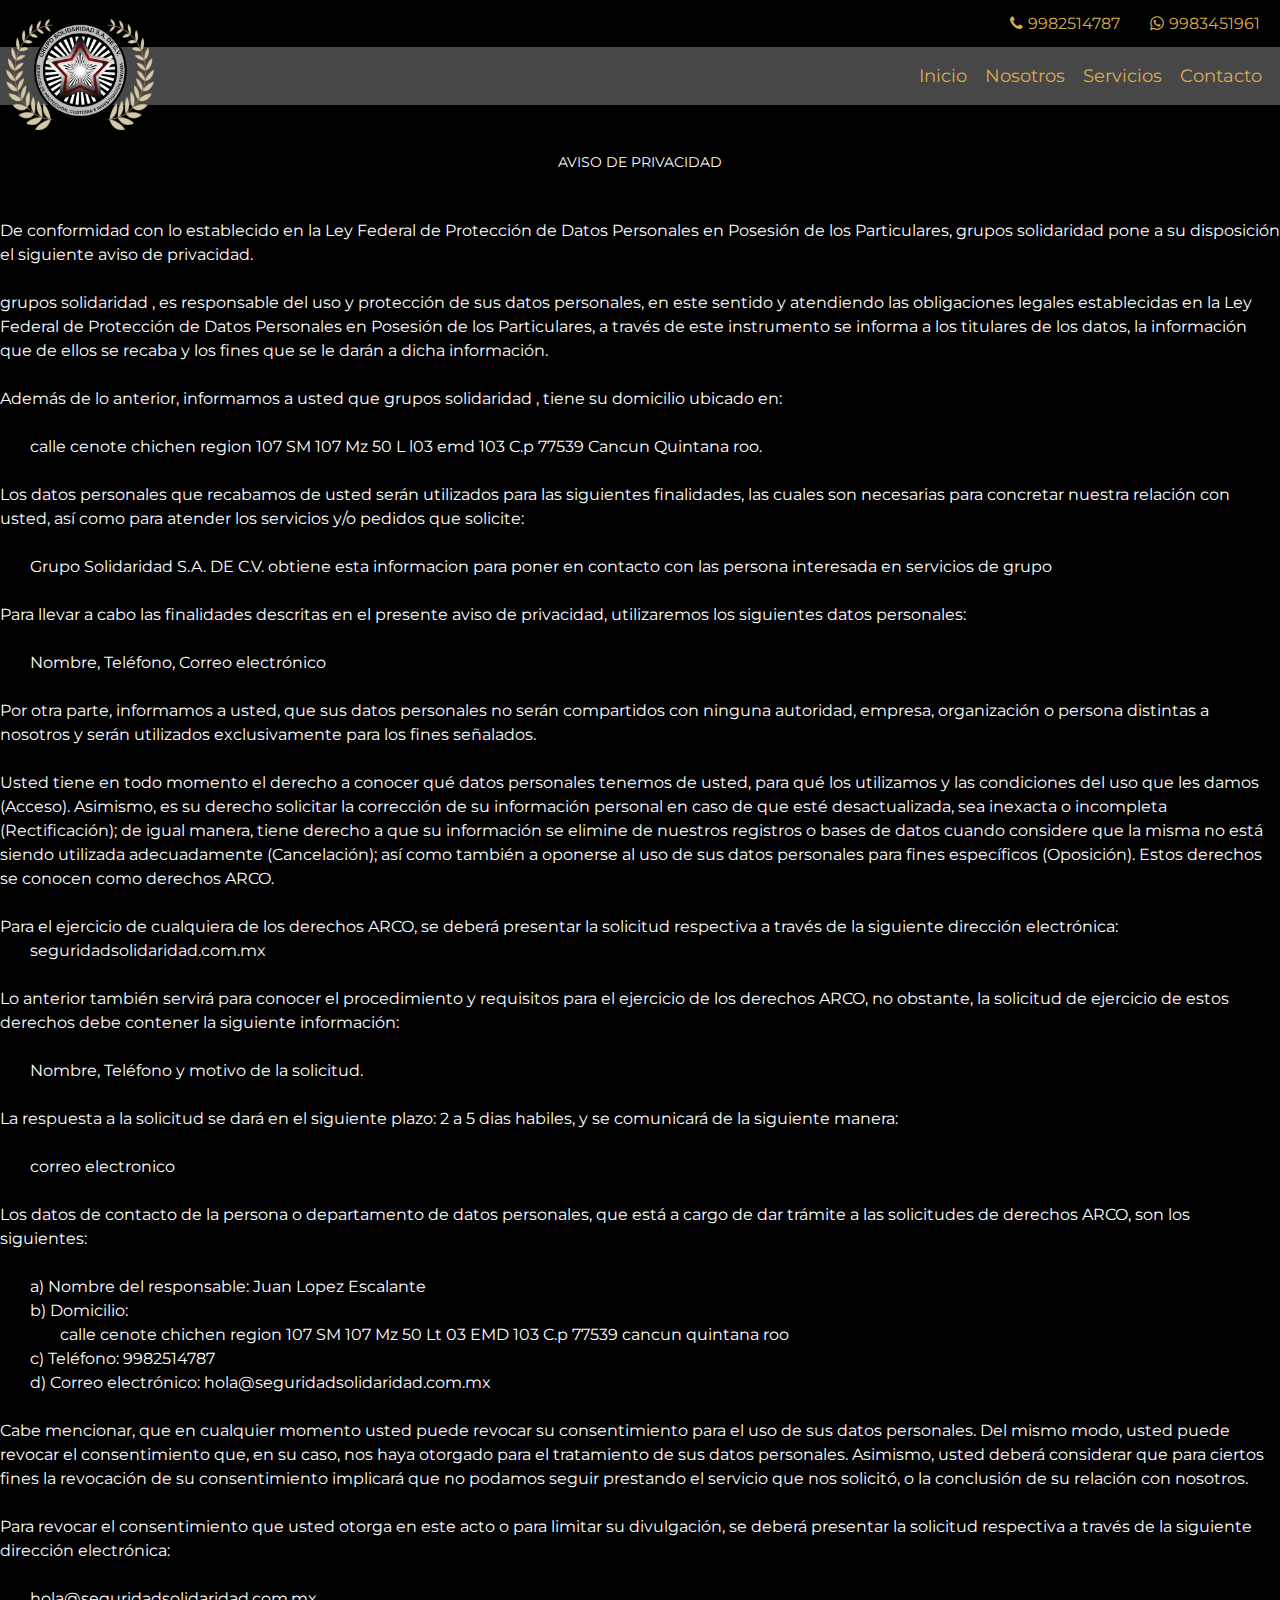
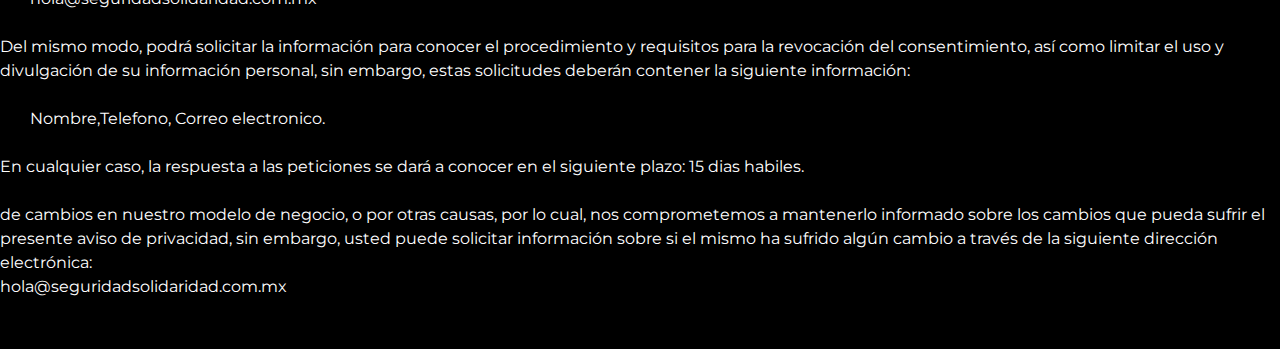
==== avisodeprivacidad.html @ 1a855598 "ajuetses generales" ====
<!DOCTYPE html>
<html lang="es">
  <head>
    <meta charset="utf-8">
    <title>seguridad - Aviso de privacidad</title>
    <link href="css/style.css" rel="stylesheet" type="text/css">
    <link rel="shortcut icon" type="image/x-icon" href="images/favicon.ico">
    <link rel="stylesheet" href="css/font-awesome.min.css">
    <meta name="description" content="descripcion del sitio web">
    <meta name="viewport" content="width=device-width, initial-scale=1">
    <meta property="og:title" content="grupo solidaridad">
    <meta property="og:site_name" content=" ">
    <meta property="og:url" content=" ">
    <meta property="og:description" content=" ">
    <meta property="og:image" content=" ">
  </head>
  <body>
    <header>
      <div class="item-info flex"><a href="tel:+9982514787"><i class="fa fa-phone"></i>9982514787</a><a href="https://wa.me/529983451961"><i class="fa fa-whatsapp"> </i>9983451961</a></div>
      <div class="container flex">
        <figure><a href="index.html"><img src="images/logo.png"></a></figure>
        <nav><a href="index.html">Inicio</a><a href="nosotros.html">Nosotros</a><a href="servicios.html">Servicios</a><a href="contacto.html">Contacto</a></nav>
      </div>
    </header>
    <section class="privacidad">
      <h2>AVISO DE PRIVACIDAD</h2>
      <div class="container">
        <p>De conformidad con lo establecido en la Ley Federal de Protección de Datos Personales en Posesión de los Particulares, <strong></strong>grupos solidaridad
           pone a su disposición el siguiente aviso de privacidad.
        </p>
        <p><br><strong></strong>grupos solidaridad
          , es responsable del uso y protección de sus datos personales, en este sentido y atendiendo las obligaciones legales establecidas en la Ley Federal de Protección de Datos Personales en Posesión de los Particulares, a través de este instrumento se informa a los titulares de los datos, la información que de ellos se recaba y los fines que se le darán a dicha información.
        </p>
        <p><br>Además de lo anterior, informamos a usted que <strong></strong>grupos solidaridad
          , tiene su domicilio ubicado en:
        </p>
        <p style="padding-left: 30px;"><br>calle cenote chichen region 107 SM 107 Mz 50 L l03 emd 103 C.p 77539 Cancun Quintana roo.</p>
        <p><br>Los datos personales que recabamos de usted serán utilizados para las siguientes finalidades, las cuales son necesarias para concretar nuestra relación con usted, así como para atender los servicios y/o pedidos que solicite:</p>
        <p style="padding-left: 30px;"><br>Grupo Solidaridad S.A. DE C.V. obtiene esta informacion para poner en contacto con las persona interesada en servicios de grupo</p>
        <p><br>Para llevar a cabo las finalidades descritas en el presente aviso de privacidad, utilizaremos los siguientes datos personales:</p>
        <p style="padding-left: 30px;"><br>Nombre, Teléfono, Correo electrónico</p>
        <p><br>Por otra parte, informamos a usted, que sus datos personales no serán compartidos con ninguna autoridad, empresa, organización o persona distintas a nosotros y serán utilizados exclusivamente para los fines señalados.</p>
        <p><br>Usted tiene en todo momento el derecho a conocer qué datos personales tenemos de usted, para qué los utilizamos y las condiciones del uso que les damos (Acceso). Asimismo, es su derecho solicitar la corrección de su información personal en caso de que esté desactualizada, sea inexacta o incompleta (Rectificación); de igual manera, tiene derecho a que su información se elimine de nuestros registros o bases de datos cuando considere que la misma no está siendo utilizada adecuadamente (Cancelación); así como también a oponerse al uso de sus datos personales para fines específicos (Oposición). Estos derechos se conocen como derechos ARCO.</p>
        <p><br>Para el ejercicio de cualquiera de los derechos ARCO, se deberá presentar la solicitud respectiva a través de la siguiente dirección electrónica:</p>
        <p style="text-align: left; padding-left: 30px;">seguridadsolidaridad.com.mx</p>
        <p><br>Lo anterior también servirá para conocer el procedimiento y requisitos para el ejercicio de los derechos ARCO, no obstante, la solicitud de ejercicio de estos derechos debe contener la siguiente información:</p>
        <p style="text-align: left; padding-left: 30px;"><br><span id="span_id_opcional_info_de_solicitud_derechos_arco">Nombre, Teléfono y motivo de la solicitud.</span></p>
        <p><br>La respuesta a la solicitud se dará en el siguiente plazo: <span id="span_id_tiempo_de_respuesta_derechos_arco">2 a 5 dias habiles</span>, y se comunicará de la siguiente manera:</p>
        <p style="text-align: left; padding-left: 30px;"><br><span id="span_id_opcional_medio_de_respuesta_derechos_arco">correo electronico</span></p>
        <p><br>Los datos de contacto de la persona o departamento de datos personales, que está a cargo de dar trámite a las solicitudes de derechos ARCO, son los siguientes:</p>
        <p><br></p>
        <p style="text-align: left; padding-left: 30px;">a) Nombre del responsable: <span id="span_id_persona_fisica_responsable_arco">Juan Lopez Escalante</span></p>
        <p style="text-align: left; padding-left: 30px;">b) Domicilio:</p>
        <p style="text-align: left; padding-left: 60px;"><span id="span_id_dom_persona_fisica_responsable_arco">calle cenote chichen region 107 SM 107 Mz 50 Lt 03 EMD 103 C.p 77539 cancun quintana roo</span></p>
        <p style="text-align: left; padding-left: 30px;">c) Teléfono: 9982514787</p>
        <p style="text-align: left; padding-left: 30px;">d) Correo electrónico: <span id="span_id_opcional_mail_persona_fisica_responsable_arco">hola@seguridadsolidaridad.com.mx</span></p>
        <p><br>Cabe mencionar, que en cualquier momento usted puede revocar su consentimiento para el uso de sus datos personales. Del mismo modo, usted puede revocar el consentimiento que, en su caso, nos haya otorgado para el tratamiento de sus datos personales. 
           Asimismo, usted deberá considerar que para ciertos fines la revocación de su consentimiento implicará que no podamos seguir prestando el servicio que nos solicitó, o la conclusión de su relación con nosotros.
        </p>
        <p><br>Para revocar el consentimiento que usted otorga en este acto o para limitar su divulgación, se deberá presentar la solicitud respectiva a través de la siguiente dirección electrónica:</p>
        <p style="text-align: left; padding-left: 30px;"><br><span id="span_id_caso_web_revocacion">hola@seguridadsolidaridad.com.mx</span></p>
        <p><br>Del mismo modo, podrá solicitar la información para conocer el procedimiento y requisitos para la revocación del consentimiento, así como limitar el uso y divulgación de su información personal, sin embargo, estas solicitudes deberán contener la siguiente información:</p>
        <p style="text-align: left; padding-left: 30px;"><br><span id="span_id_opcional_info_de_solicitud_revocacion">Nombre,Telefono, Correo electronico.</span></p>
        <p><br>En cualquier caso, la respuesta a las peticiones se dará a conocer en el siguiente plazo: <span id="span_id_tiempo_de_respuesta_revocacion">15 dias habiles</span>.</p>
        <p><br> de cambios en nuestro modelo de negocio, o por otras causas, por lo cual, nos comprometemos a mantenerlo informado sobre los cambios que pueda sufrir el presente aviso de privacidad, sin embargo, usted puede solicitar información sobre si el mismo ha sufrido algún cambio a través de la siguiente dirección electrónica:</p>
        <p>hola@seguridadsolidaridad.com.mx</p>
      </div>
    </section>
  </body>
</html>
---- css/style.css ----
@import url("https://fonts.googleapis.com/css2?family=Montserrat:wght@400;600;700&display=swap");@import url("https://fonts.googleapis.com/css?family=Open+Sans:300,400,700,800");@import url("https://fonts.googleapis.com/css2?family=Open+Sans:wght@300;400;600;700&display=swap");html,body,div,span,applet,object,iframe,h1,h2,h3,h4,h5,h6,p,blockquote,pre,a,abbr,acronym,address,big,cite,code,del,dfn,em,img,ins,kbd,q,s,samp,small,strike,strong,sub,sup,tt,var,b,u,i,center,dl,dt,dd,ol,ul,li,fieldset,form,label,legend,table,caption,tbody,tfoot,thead,tr,th,td,article,aside,canvas,details,embed,figure,figcaption,footer,header,hgroup,menu,nav,output,ruby,section,summary,time,mark,audio,video{margin:0;padding:0;border:0;font-size:100%;font:inherit;vertical-align:baseline}article,aside,details,figcaption,figure,footer,header,hgroup,menu,nav,section{display:block}body{line-height:1}ol,ul{list-style:none}blockquote,q{quotes:none}blockquote:before,blockquote:after,q:before,q:after{content:'';content:none}table{border-collapse:collapse;border-spacing:0}html{font-family:'Montserrat', sans-serif}*{box-sizing:border-box}h1,h2,h3,h4{margin-top:0px;-webkit-font-smoothing:antialiased;-moz-osx-font-smoothing:grayscale}p{margin-top:0px;font-size:16px;-webkit-font-smoothing:antialiased;-moz-osx-font-smoothing:grayscale}strong{font-weight:bold}.flex{display:-ms-flexbox;display:flex}.container{max-width:1290px;margin:auto}a{-webkit-font-smoothing:antialiased;-moz-osx-font-smoothing:grayscale;text-decoration:none}figure img{width:100%}label{color:white;display:block;margin-bottom:14px;font-weight:400;font-size:20px;line-height:24px;text-transform:capitalize}input[type="text"]{background:#1D1C1C 0% 0% no-repeat padding-box;border-radius:3px;height:35px;border:none;margin-bottom:10px;color:white}textarea{width:100%;background:#1D1C1C 0% 0% no-repeat;border:none;min-height:162px;margin-bottom:64px;border-radius:3px;color:white;padding:10px}button{width:210px;height:48px;background:#DAAD4F 0% 0% no-repeat padding-box;border:1px solid #707070;font-size:20px;color:black;border-radius:3px;text-transform:capitalize;margin:auto;display:block}button:disabled,button[disabled]{border:1px solid #707070;background:#303336;color:#666666}header{width:100%;padding:0 0 20px 0;box-shadow:0 0 1px rgba(0,0,0,0.2);background:#474747}header .item-info{background:black;padding:15px 10px;-ms-flex-pack:end;justify-content:flex-end;margin-bottom:20px}header .item-info a{color:#DAAC4F;margin-right:10px;font-size:16px}header .item-info a i.fa.fa-phone{margin-right:5px}header .item-info a i.fa.fa-whatsapp{margin-right:5px;margin-left:20px}header .container{-ms-flex-pack:end;justify-content:flex-end;-ms-flex-align:center;align-items:center;position:relative}header .container figure{width:160px;position:absolute;left:0;top:-75px;z-index:2}header .container nav a{margin-right:18px;font-size:18px;color:#DAAC4F}section.cover{padding:20px 0;background:url(../images/fondo.jpg);background-position:center center;background-repeat:no-repeat;background-size:cover;position:relative}section.cover:before{content:'';width:100%;height:100%;position:absolute;top:0;left:0;background-color:rgba(0,0,0,0.5)}section.cover .container{-ms-flex-pack:center;justify-content:center;-ms-flex-align:center;align-items:center;-ms-flex-wrap:wrap;flex-wrap:wrap;min-height:43vw;text-align:center}section.cover .container h1{font-size:38px;color:white;text-align:center;display:block;position:relative;z-index:2;line-height:45px}section.cover .container h1 span{width:100%;font-size:30px;display:block;text-align:center;color:#DAAC4F}section.compromiso{background:black;text-align:center;padding:80px 0}section.compromiso h2{color:#DAAC4F;font-size:32px;font-weight:300;margin-bottom:80px}section.compromiso .container .item-card figure{width:40%}section.compromiso .container .item-card .item-content{width:60%;padding:10px 20px}section.compromiso .container .item-card .item-content h3{font-size:28px;color:#DAAC4F;text-align:left;margin-bottom:20px}section.compromiso .container .item-card .item-content p{color:white;font-size:22px;line-height:26px;text-align:left}section.analisis{background:url("../images/fondo-puntos.jpg");padding:80px 0}section.analisis h2{text-align:center;color:#DAAC4F;font-size:32px;font-weight:300;margin-bottom:80px}section.analisis .container{-ms-flex-pack:center;justify-content:center}section.analisis .container .item-col{border:1px solid #DAAC4F;padding:10px 15px;margin:10px 20px 20px}section.analisis .container .item-col h3{text-align:center;color:white;font-size:28px;margin-bottom:20px}section.analisis .container .item-col p{font-size:18px;color:white;text-align:justify;line-height:23px}section.analisis .container .item-col ul{margin-bottom:10px;text-align:center}section.analisis .container .item-col ul li{font-size:18px;color:white;margin-bottom:15px}section.contacto{background:black;padding:50px 0}section.contacto .container{-ms-flex-pack:justify;justify-content:space-between;-ms-flex-wrap:wrap;flex-wrap:wrap}section.contacto .container h2{font-size:36px;line-height:44px;letter-spacing:0px;color:#DAAD4F;width:100%;text-align:center;margin-bottom:70px;font-weight:700}section.contacto .container h2 span{font-weight:400}section.contacto .container .item-col{width:45%;margin-right:10px}section.contacto .container .item-col:last-child{margin-right:0}section.contacto .container .item-col form fieldset{width:50%;-ms-flex-pack:justify;justify-content:space-between;padding:0 5px 22px}section.contacto .container .item-col form fieldset input{width:100%;padding-left:15px}section.contacto .container .item-col form .item{-ms-flex-pack:center;justify-content:center;-ms-flex-align:center;align-items:center;padding-bottom:10px}section.contacto .container .item-col form .item label{color:white;font-size:16px;margin-left:5px;margin-bottom:0}section.contacto .container .item-col form .item label a{color:white;text-decoration:underline}section.contacto .container .item-col iframe{border-radius:10px;width:100%}section.about{background:black;padding:50px 0}section.about .container .item-row{-ms-flex-pack:center;justify-content:center;-ms-flex-align:center;align-items:center;max-width:900px;margin:auto;padding-bottom:60px;border-bottom:0.5px solid #DAAB4F;margin-bottom:50px}section.about .container .item-row:nth-child(3){border-bottom:0.5px solid transparent}section.about .container .item-row figure{width:50.5%;margin-right:35px}section.about .container .item-row figure:nth-child(2){margin-left:35px}section.about .container .item-row .item-content{width:50%}section.about .container .item-row .item-content h2{text-align:left;letter-spacing:0px;color:#DAAB4F;text-transform:capitalize;opacity:1;font-size:38px;line-height:40px;font-weight:700;margin-bottom:17px}section.about .container .item-row .item-content h2 span{font-weight:400;font-size:37.4px}section.about .container .item-row .item-content p{text-align:justify;font-size:18px;line-height:23px;letter-spacing:0px;color:#FFFFFF;opacity:1}section.servicios{background:black}section.servicios figure{background:url("../images/policias.jpg");width:100%;height:33vw;-ms-flex-pack:center;justify-content:center;-ms-flex-align:center;align-items:center}section.servicios figure .container h2{text-align:center;color:#DAAC4F;font-size:60px}section.servicios .item-col{padding:60px 0}section.servicios .item-col article{-ms-flex-pack:center;justify-content:center;padding-top:20px}section.servicios .item-col .item-row ul li{color:white;margin-bottom:20px;text-transform:lowercase}section.servicios .item-col .item-row ul li:before{content:"\2022";color:red;font-weight:bold;display:inline-block;width:1em;margin-left:-1em}section.servicios .item-col p{color:white}section.privacidad{padding:50px 0;background:black;color:white}section.privacidad h2{text-align:center;margin-bottom:50px}section.privacidad p{font-size:16px;line-height:24px}footer{background-color:#000;width:100%}footer nav.submenu{width:100%;background-color:#1C1C1B;margin-bottom:30px;padding:20px 0px}footer nav.submenu .container{display:-ms-flexbox;display:flex;-ms-flex-pack:distribute;justify-content:space-around;-ms-flex-align:center;align-items:center}footer nav.submenu .container a{color:#fff;text-decoration:none;text-transform:uppercase;font-size:0.875rem}footer .container{display:table}footer .container .column{display:table-cell;color:#fff;width:33%}footer .container .column:first-child{padding-right:4.8125rem}footer .container .column:last-child{padding-left:4.8125rem}footer .container .column h2{font-size:0.875rem;margin-top:0px;margin-bottom:1.375rem;color:#DAAC4F;position:relative;padding-bottom:1.0625rem}footer .container .column h2:before{content:'';position:absolute;left:0px;bottom:-10px;width:100%;height:0.125rem;background-color:#2D2D2D}footer .container .column ul{list-style:none;margin-left:0px}footer .container .column ul li{margin-bottom:1.125rem}footer .container .column ul li a{color:#fff;text-transform:uppercase;text-decoration:none;font-size:0.875rem}footer .container .column ul li:last-child{margin-bottom:0px}footer .container .column .social{text-align:center}footer .container .column .fa-facebook,footer .container .column .fa-twitter,footer .container .column .fa-youtube-play{color:#fff;margin-right:2.125rem;font-size:1.5625rem}footer .container .column .fa-instagram{color:#fff;font-size:1.5625rem}footer .container .column .input-container{position:relative;width:100%}footer .container .column .input-container .fa-envelope-o{color:#fff;position:absolute;left:0.3125rem;bottom:0.3125rem;font-size:1.375rem}footer .container .column .item-info{-ms-flex-direction:column;flex-direction:column}footer .container .column .item-info a{color:white;margin-bottom:15px}footer .container .column .item-info a i.fa.fa-phone,footer .container .column .item-info a i.fa.fa-whatsapp{margin-right:10px;font-size:18px}footer .derechos{width:100%;margin-top:1.875rem;padding-bottom:2.8125rem;clear:both}footer .derechos .container{display:block;border-top:2px solid #2D2D2D;padding-top:1.75rem}footer .derechos p{font-size:0.625rem;color:#fff;text-align:left}footer .derechos p span{font-family:'Gotham-Bold'}.slick-slider{position:relative;display:block;box-sizing:border-box;-webkit-touch-callout:none;-webkit-user-select:none;-moz-user-select:none;-ms-user-select:none;user-select:none;-ms-touch-action:pan-y;touch-action:pan-y;-webkit-tap-highlight-color:transparent}.slick-list{position:relative;overflow:hidden;display:block;margin:0;padding:0}.slick-list:focus{outline:none}.slick-list.dragging{cursor:pointer;cursor:hand}.slick-slider .slick-track,.slick-slider .slick-list{transform:translate3d(0, 0, 0)}.slick-track{position:relative;left:0;top:0;display:block;margin-left:auto;margin-right:auto}.slick-track:before,.slick-track:after{content:"";display:table}.slick-track:after{clear:both}.slick-loading .slick-track{visibility:hidden}.slick-slide{float:left;height:100%;min-height:1px;display:none}[dir="rtl"] .slick-slide{float:right}.slick-slide img{display:block}.slick-slide.slick-loading img{display:none}.slick-slide.dragging img{pointer-events:none}.slick-initialized .slick-slide{display:block}.slick-loading .slick-slide{visibility:hidden}.slick-vertical .slick-slide{display:block;height:auto;border:1px solid transparent}.slick-arrow.slick-hidden{display:none}.slick-loading .slick-list{background:#fff url("./ajax-loader.gif") center center no-repeat}@font-face{font-family:"slick";src:url("./fonts/slick.eot");src:url("./fonts/slick.eot?#iefix") format("embedded-opentype"),url("./fonts/slick.woff") format("woff"),url("./fonts/slick.ttf") format("truetype"),url("./fonts/slick.svg#slick") format("svg");font-weight:normal;font-style:normal}.slick-prev,.slick-next{position:absolute;display:block;height:20px;width:20px;line-height:0px;font-size:0px;cursor:pointer;background:transparent;color:transparent;top:50%;transform:translate(0, -50%);padding:0;border:none;outline:none}.slick-prev:hover,.slick-prev:focus,.slick-next:hover,.slick-next:focus{outline:none;background:transparent;color:transparent}.slick-prev:hover:before,.slick-prev:focus:before,.slick-next:hover:before,.slick-next:focus:before{opacity:1}.slick-prev.slick-disabled:before,.slick-next.slick-disabled:before{opacity:.25}.slick-prev:before,.slick-next:before{font-family:"slick";font-size:20px;line-height:1;color:#fff;opacity:.75;-webkit-font-smoothing:antialiased;-moz-osx-font-smoothing:grayscale}.slick-prev{left:-25px}[dir="rtl"] .slick-prev{left:auto;right:-25px}.slick-prev:before{content:"←"}[dir="rtl"] .slick-prev:before{content:"→"}.slick-next{right:-25px}[dir="rtl"] .slick-next{left:-25px;right:auto}.slick-next:before{content:"→"}[dir="rtl"] .slick-next:before{content:"←"}.slick-dotted.slick-slider{margin-bottom:30px}.slick-dots{position:absolute;bottom:-25px;list-style:none;display:block;text-align:center;padding:0;margin:0;width:100%}.slick-dots li{position:relative;display:inline-block;height:20px;width:20px;margin:0 5px;padding:0;cursor:pointer}.slick-dots li button{border:0;background:transparent;display:block;height:20px;width:20px;outline:none;line-height:0px;font-size:0px;color:transparent;padding:5px;cursor:pointer}.slick-dots li button:hover,.slick-dots li button:focus{outline:none}.slick-dots li button:hover:before,.slick-dots li button:focus:before{opacity:1}.slick-dots li button:before{position:absolute;top:0;left:0;content:"•";width:20px;height:20px;font-family:"slick";font-size:6px;line-height:20px;text-align:center;color:#000;opacity:.25;-webkit-font-smoothing:antialiased;-moz-osx-font-smoothing:grayscale}.slick-dots li.slick-active button:before{color:#000;opacity:.75}@media only screen and (min-width: 1024px) and (max-width: 1280px){html{font-size:14px}}@media only screen and (min-width: 960px) and (max-width: 1024px){html{font-size:13px}.container{max-width:1024px !important}}@media only screen and (min-width: 768px) and (max-width: 959px){html{font-size:11px}body{height:100vh}.container{max-width:959px !important}}@media only screen and (max-width: 767px){section.magna-tempus{padding:30px 24px;background-position:top left;background-image:url("../images/background-mobile.svg")}section.magna-tempus .container{-ms-flex-direction:column;flex-direction:column}section.magna-tempus .container .item-col{padding-left:0}section.magna-tempus .container .item-col{width:100%}section.magna-tempus .container .item-col:first-child figure{margin-top:50px;margin-bottom:37px}section.magna-tempus .container .item-col:first-child figure img{width:100%}section.magna-tempus .container .item-col:first-child h2{font-size:35px;margin-bottom:9px}section.magna-tempus .container .item-col:first-child p{font-size:19px;margin-bottom:45px}section.magna-tempus .container .item-col:last-child{width:100%;margin-left:0}section.magna-tempus .container .item-col form fieldset{padding:27px 19px}section.magna-tempus .container .item-col form label{font-size:13px}}
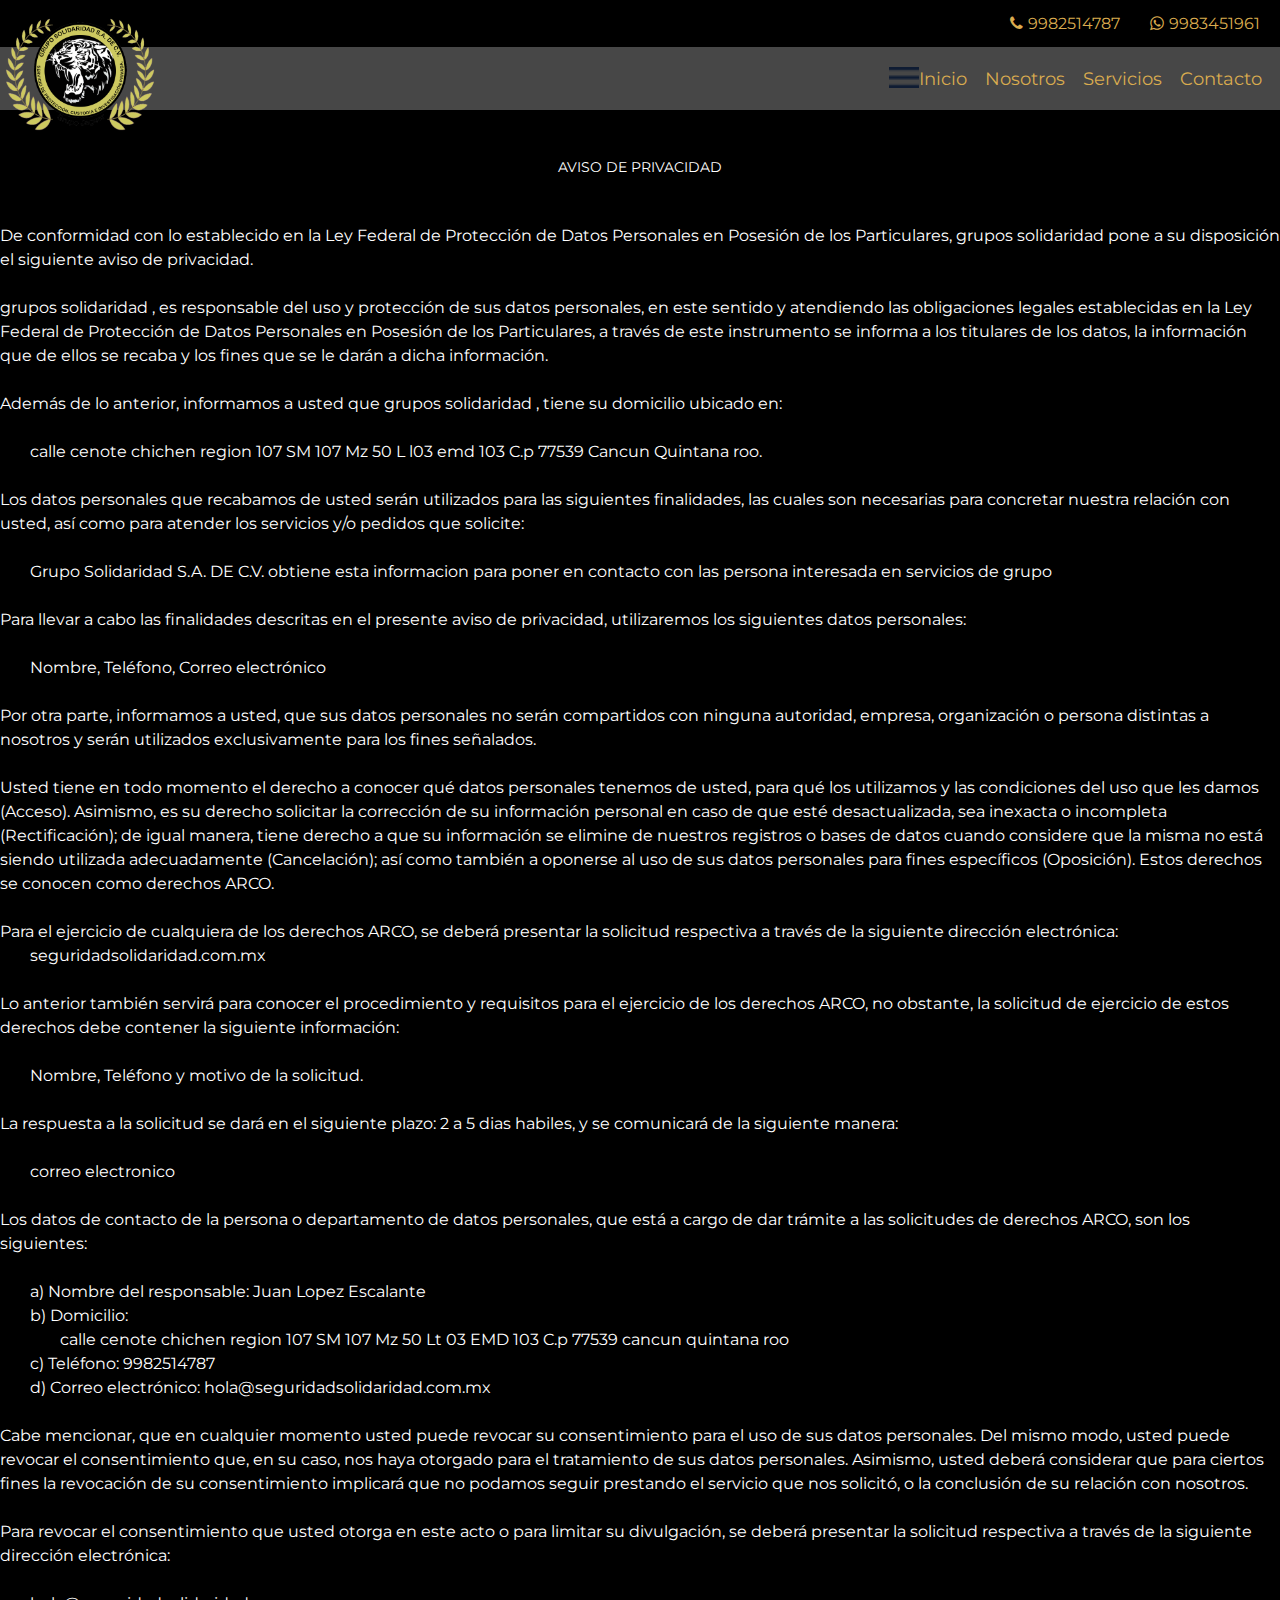
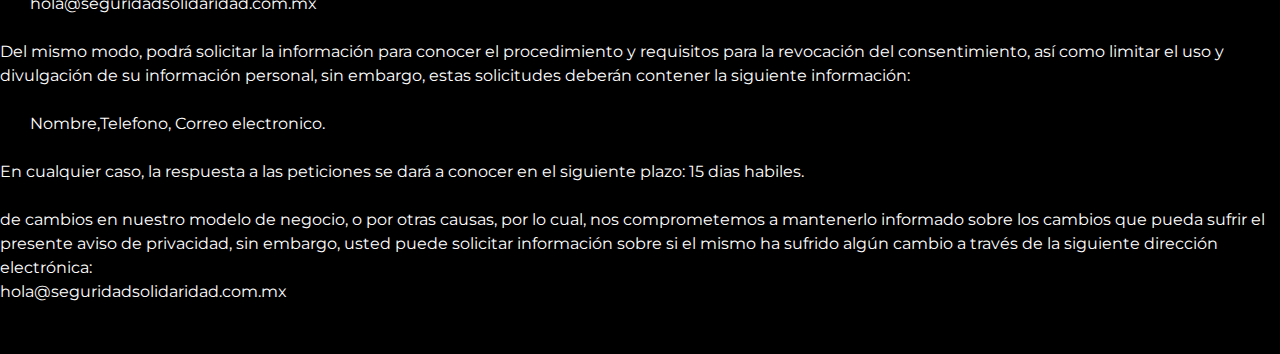
==== commit 90bffb88: "ajuste de menu" ====
--- a/avisodeprivacidad.html
+++ b/avisodeprivacidad.html
@@ -19,6 +19,7 @@
       <div class="item-info flex"><a href="tel:+9982514787"><i class="fa fa-phone"></i>9982514787</a><a href="https://wa.me/529983451961"><i class="fa fa-whatsapp"> </i>9983451961</a></div>
       <div class="container flex">
         <figure><a href="index.html"><img src="images/logo.png"></a></figure>
+        <div class="burger"><img src="images/menu.png"></div>
         <nav><a href="index.html">Inicio</a><a href="nosotros.html">Nosotros</a><a href="servicios.html">Servicios</a><a href="contacto.html">Contacto</a></nav>
       </div>
     </header>
--- a/css/style.css
+++ b/css/style.css
@@ -1 +1 @@
-@import url("https://fonts.googleapis.com/css2?family=Montserrat:wght@400;600;700&display=swap");@import url("https://fonts.googleapis.com/css?family=Open+Sans:300,400,700,800");@import url("https://fonts.googleapis.com/css2?family=Open+Sans:wght@300;400;600;700&display=swap");html,body,div,span,applet,object,iframe,h1,h2,h3,h4,h5,h6,p,blockquote,pre,a,abbr,acronym,address,big,cite,code,del,dfn,em,img,ins,kbd,q,s,samp,small,strike,strong,sub,sup,tt,var,b,u,i,center,dl,dt,dd,ol,ul,li,fieldset,form,label,legend,table,caption,tbody,tfoot,thead,tr,th,td,article,aside,canvas,details,embed,figure,figcaption,footer,header,hgroup,menu,nav,output,ruby,section,summary,time,mark,audio,video{margin:0;padding:0;border:0;font-size:100%;font:inherit;vertical-align:baseline}article,aside,details,figcaption,figure,footer,header,hgroup,menu,nav,section{display:block}body{line-height:1}ol,ul{list-style:none}blockquote,q{quotes:none}blockquote:before,blockquote:after,q:before,q:after{content:'';content:none}table{border-collapse:collapse;border-spacing:0}html{font-family:'Montserrat', sans-serif}*{box-sizing:border-box}h1,h2,h3,h4{margin-top:0px;-webkit-font-smoothing:antialiased;-moz-osx-font-smoothing:grayscale}p{margin-top:0px;font-size:16px;-webkit-font-smoothing:antialiased;-moz-osx-font-smoothing:grayscale}strong{font-weight:bold}.flex{display:-ms-flexbox;display:flex}.container{max-width:1290px;margin:auto}a{-webkit-font-smoothing:antialiased;-moz-osx-font-smoothing:grayscale;text-decoration:none}figure img{width:100%}label{color:white;display:block;margin-bottom:14px;font-weight:400;font-size:20px;line-height:24px;text-transform:capitalize}input[type="text"]{background:#1D1C1C 0% 0% no-repeat padding-box;border-radius:3px;height:35px;border:none;margin-bottom:10px;color:white}textarea{width:100%;background:#1D1C1C 0% 0% no-repeat;border:none;min-height:162px;margin-bottom:64px;border-radius:3px;color:white;padding:10px}button{width:210px;height:48px;background:#DAAD4F 0% 0% no-repeat padding-box;border:1px solid #707070;font-size:20px;color:black;border-radius:3px;text-transform:capitalize;margin:auto;display:block}button:disabled,button[disabled]{border:1px solid #707070;background:#303336;color:#666666}header{width:100%;padding:0 0 20px 0;box-shadow:0 0 1px rgba(0,0,0,0.2);background:#474747}header .item-info{background:black;padding:15px 10px;-ms-flex-pack:end;justify-content:flex-end;margin-bottom:20px}header .item-info a{color:#DAAC4F;margin-right:10px;font-size:16px}header .item-info a i.fa.fa-phone{margin-right:5px}header .item-info a i.fa.fa-whatsapp{margin-right:5px;margin-left:20px}header .container{-ms-flex-pack:end;justify-content:flex-end;-ms-flex-align:center;align-items:center;position:relative}header .container figure{width:160px;position:absolute;left:0;top:-75px;z-index:2}header .container nav a{margin-right:18px;font-size:18px;color:#DAAC4F}section.cover{padding:20px 0;background:url(../images/fondo.jpg);background-position:center center;background-repeat:no-repeat;background-size:cover;position:relative}section.cover:before{content:'';width:100%;height:100%;position:absolute;top:0;left:0;background-color:rgba(0,0,0,0.5)}section.cover .container{-ms-flex-pack:center;justify-content:center;-ms-flex-align:center;align-items:center;-ms-flex-wrap:wrap;flex-wrap:wrap;min-height:43vw;text-align:center}section.cover .container h1{font-size:38px;color:white;text-align:center;display:block;position:relative;z-index:2;line-height:45px}section.cover .container h1 span{width:100%;font-size:30px;display:block;text-align:center;color:#DAAC4F}section.compromiso{background:black;text-align:center;padding:80px 0}section.compromiso h2{color:#DAAC4F;font-size:32px;font-weight:300;margin-bottom:80px}section.compromiso .container .item-card figure{width:40%}section.compromiso .container .item-card .item-content{width:60%;padding:10px 20px}section.compromiso .container .item-card .item-content h3{font-size:28px;color:#DAAC4F;text-align:left;margin-bottom:20px}section.compromiso .container .item-card .item-content p{color:white;font-size:22px;line-height:26px;text-align:left}section.analisis{background:url("../images/fondo-puntos.jpg");padding:80px 0}section.analisis h2{text-align:center;color:#DAAC4F;font-size:32px;font-weight:300;margin-bottom:80px}section.analisis .container{-ms-flex-pack:center;justify-content:center}section.analisis .container .item-col{border:1px solid #DAAC4F;padding:10px 15px;margin:10px 20px 20px}section.analisis .container .item-col h3{text-align:center;color:white;font-size:28px;margin-bottom:20px}section.analisis .container .item-col p{font-size:18px;color:white;text-align:justify;line-height:23px}section.analisis .container .item-col ul{margin-bottom:10px;text-align:center}section.analisis .container .item-col ul li{font-size:18px;color:white;margin-bottom:15px}section.contacto{background:black;padding:50px 0}section.contacto .container{-ms-flex-pack:justify;justify-content:space-between;-ms-flex-wrap:wrap;flex-wrap:wrap}section.contacto .container h2{font-size:36px;line-height:44px;letter-spacing:0px;color:#DAAD4F;width:100%;text-align:center;margin-bottom:70px;font-weight:700}section.contacto .container h2 span{font-weight:400}section.contacto .container .item-col{width:45%;margin-right:10px}section.contacto .container .item-col:last-child{margin-right:0}section.contacto .container .item-col form fieldset{width:50%;-ms-flex-pack:justify;justify-content:space-between;padding:0 5px 22px}section.contacto .container .item-col form fieldset input{width:100%;padding-left:15px}section.contacto .container .item-col form .item{-ms-flex-pack:center;justify-content:center;-ms-flex-align:center;align-items:center;padding-bottom:10px}section.contacto .container .item-col form .item label{color:white;font-size:16px;margin-left:5px;margin-bottom:0}section.contacto .container .item-col form .item label a{color:white;text-decoration:underline}section.contacto .container .item-col iframe{border-radius:10px;width:100%}section.about{background:black;padding:50px 0}section.about .container .item-row{-ms-flex-pack:center;justify-content:center;-ms-flex-align:center;align-items:center;max-width:900px;margin:auto;padding-bottom:60px;border-bottom:0.5px solid #DAAB4F;margin-bottom:50px}section.about .container .item-row:nth-child(3){border-bottom:0.5px solid transparent}section.about .container .item-row figure{width:50.5%;margin-right:35px}section.about .container .item-row figure:nth-child(2){margin-left:35px}section.about .container .item-row .item-content{width:50%}section.about .container .item-row .item-content h2{text-align:left;letter-spacing:0px;color:#DAAB4F;text-transform:capitalize;opacity:1;font-size:38px;line-height:40px;font-weight:700;margin-bottom:17px}section.about .container .item-row .item-content h2 span{font-weight:400;font-size:37.4px}section.about .container .item-row .item-content p{text-align:justify;font-size:18px;line-height:23px;letter-spacing:0px;color:#FFFFFF;opacity:1}section.servicios{background:black}section.servicios figure{background:url("../images/policias.jpg");width:100%;height:33vw;-ms-flex-pack:center;justify-content:center;-ms-flex-align:center;align-items:center}section.servicios figure .container h2{text-align:center;color:#DAAC4F;font-size:60px}section.servicios .item-col{padding:60px 0}section.servicios .item-col article{-ms-flex-pack:center;justify-content:center;padding-top:20px}section.servicios .item-col .item-row ul li{color:white;margin-bottom:20px;text-transform:lowercase}section.servicios .item-col .item-row ul li:before{content:"\2022";color:red;font-weight:bold;display:inline-block;width:1em;margin-left:-1em}section.servicios .item-col p{color:white}section.privacidad{padding:50px 0;background:black;color:white}section.privacidad h2{text-align:center;margin-bottom:50px}section.privacidad p{font-size:16px;line-height:24px}footer{background-color:#000;width:100%}footer nav.submenu{width:100%;background-color:#1C1C1B;margin-bottom:30px;padding:20px 0px}footer nav.submenu .container{display:-ms-flexbox;display:flex;-ms-flex-pack:distribute;justify-content:space-around;-ms-flex-align:center;align-items:center}footer nav.submenu .container a{color:#fff;text-decoration:none;text-transform:uppercase;font-size:0.875rem}footer .container{display:table}footer .container .column{display:table-cell;color:#fff;width:33%}footer .container .column:first-child{padding-right:4.8125rem}footer .container .column:last-child{padding-left:4.8125rem}footer .container .column h2{font-size:0.875rem;margin-top:0px;margin-bottom:1.375rem;color:#DAAC4F;position:relative;padding-bottom:1.0625rem}footer .container .column h2:before{content:'';position:absolute;left:0px;bottom:-10px;width:100%;height:0.125rem;background-color:#2D2D2D}footer .container .column ul{list-style:none;margin-left:0px}footer .container .column ul li{margin-bottom:1.125rem}footer .container .column ul li a{color:#fff;text-transform:uppercase;text-decoration:none;font-size:0.875rem}footer .container .column ul li:last-child{margin-bottom:0px}footer .container .column .social{text-align:center}footer .container .column .fa-facebook,footer .container .column .fa-twitter,footer .container .column .fa-youtube-play{color:#fff;margin-right:2.125rem;font-size:1.5625rem}footer .container .column .fa-instagram{color:#fff;font-size:1.5625rem}footer .container .column .input-container{position:relative;width:100%}footer .container .column .input-container .fa-envelope-o{color:#fff;position:absolute;left:0.3125rem;bottom:0.3125rem;font-size:1.375rem}footer .container .column .item-info{-ms-flex-direction:column;flex-direction:column}footer .container .column .item-info a{color:white;margin-bottom:15px}footer .container .column .item-info a i.fa.fa-phone,footer .container .column .item-info a i.fa.fa-whatsapp{margin-right:10px;font-size:18px}footer .derechos{width:100%;margin-top:1.875rem;padding-bottom:2.8125rem;clear:both}footer .derechos .container{display:block;border-top:2px solid #2D2D2D;padding-top:1.75rem}footer .derechos p{font-size:0.625rem;color:#fff;text-align:left}footer .derechos p span{font-family:'Gotham-Bold'}.slick-slider{position:relative;display:block;box-sizing:border-box;-webkit-touch-callout:none;-webkit-user-select:none;-moz-user-select:none;-ms-user-select:none;user-select:none;-ms-touch-action:pan-y;touch-action:pan-y;-webkit-tap-highlight-color:transparent}.slick-list{position:relative;overflow:hidden;display:block;margin:0;padding:0}.slick-list:focus{outline:none}.slick-list.dragging{cursor:pointer;cursor:hand}.slick-slider .slick-track,.slick-slider .slick-list{transform:translate3d(0, 0, 0)}.slick-track{position:relative;left:0;top:0;display:block;margin-left:auto;margin-right:auto}.slick-track:before,.slick-track:after{content:"";display:table}.slick-track:after{clear:both}.slick-loading .slick-track{visibility:hidden}.slick-slide{float:left;height:100%;min-height:1px;display:none}[dir="rtl"] .slick-slide{float:right}.slick-slide img{display:block}.slick-slide.slick-loading img{display:none}.slick-slide.dragging img{pointer-events:none}.slick-initialized .slick-slide{display:block}.slick-loading .slick-slide{visibility:hidden}.slick-vertical .slick-slide{display:block;height:auto;border:1px solid transparent}.slick-arrow.slick-hidden{display:none}.slick-loading .slick-list{background:#fff url("./ajax-loader.gif") center center no-repeat}@font-face{font-family:"slick";src:url("./fonts/slick.eot");src:url("./fonts/slick.eot?#iefix") format("embedded-opentype"),url("./fonts/slick.woff") format("woff"),url("./fonts/slick.ttf") format("truetype"),url("./fonts/slick.svg#slick") format("svg");font-weight:normal;font-style:normal}.slick-prev,.slick-next{position:absolute;display:block;height:20px;width:20px;line-height:0px;font-size:0px;cursor:pointer;background:transparent;color:transparent;top:50%;transform:translate(0, -50%);padding:0;border:none;outline:none}.slick-prev:hover,.slick-prev:focus,.slick-next:hover,.slick-next:focus{outline:none;background:transparent;color:transparent}.slick-prev:hover:before,.slick-prev:focus:before,.slick-next:hover:before,.slick-next:focus:before{opacity:1}.slick-prev.slick-disabled:before,.slick-next.slick-disabled:before{opacity:.25}.slick-prev:before,.slick-next:before{font-family:"slick";font-size:20px;line-height:1;color:#fff;opacity:.75;-webkit-font-smoothing:antialiased;-moz-osx-font-smoothing:grayscale}.slick-prev{left:-25px}[dir="rtl"] .slick-prev{left:auto;right:-25px}.slick-prev:before{content:"←"}[dir="rtl"] .slick-prev:before{content:"→"}.slick-next{right:-25px}[dir="rtl"] .slick-next{left:-25px;right:auto}.slick-next:before{content:"→"}[dir="rtl"] .slick-next:before{content:"←"}.slick-dotted.slick-slider{margin-bottom:30px}.slick-dots{position:absolute;bottom:-25px;list-style:none;display:block;text-align:center;padding:0;margin:0;width:100%}.slick-dots li{position:relative;display:inline-block;height:20px;width:20px;margin:0 5px;padding:0;cursor:pointer}.slick-dots li button{border:0;background:transparent;display:block;height:20px;width:20px;outline:none;line-height:0px;font-size:0px;color:transparent;padding:5px;cursor:pointer}.slick-dots li button:hover,.slick-dots li button:focus{outline:none}.slick-dots li button:hover:before,.slick-dots li button:focus:before{opacity:1}.slick-dots li button:before{position:absolute;top:0;left:0;content:"•";width:20px;height:20px;font-family:"slick";font-size:6px;line-height:20px;text-align:center;color:#000;opacity:.25;-webkit-font-smoothing:antialiased;-moz-osx-font-smoothing:grayscale}.slick-dots li.slick-active button:before{color:#000;opacity:.75}@media only screen and (min-width: 1024px) and (max-width: 1280px){html{font-size:14px}}@media only screen and (min-width: 960px) and (max-width: 1024px){html{font-size:13px}.container{max-width:1024px !important}}@media only screen and (min-width: 768px) and (max-width: 959px){html{font-size:11px}body{height:100vh}.container{max-width:959px !important}}@media only screen and (max-width: 767px){section.magna-tempus{padding:30px 24px;background-position:top left;background-image:url("../images/background-mobile.svg")}section.magna-tempus .container{-ms-flex-direction:column;flex-direction:column}section.magna-tempus .container .item-col{padding-left:0}section.magna-tempus .container .item-col{width:100%}section.magna-tempus .container .item-col:first-child figure{margin-top:50px;margin-bottom:37px}section.magna-tempus .container .item-col:first-child figure img{width:100%}section.magna-tempus .container .item-col:first-child h2{font-size:35px;margin-bottom:9px}section.magna-tempus .container .item-col:first-child p{font-size:19px;margin-bottom:45px}section.magna-tempus .container .item-col:last-child{width:100%;margin-left:0}section.magna-tempus .container .item-col form fieldset{padding:27px 19px}section.magna-tempus .container .item-col form label{font-size:13px}}
+@import url("https://fonts.googleapis.com/css2?family=Montserrat:wght@400;600;700&display=swap");@import url("https://fonts.googleapis.com/css?family=Open+Sans:300,400,700,800");@import url("https://fonts.googleapis.com/css2?family=Open+Sans:wght@300;400;600;700&display=swap");html,body,div,span,applet,object,iframe,h1,h2,h3,h4,h5,h6,p,blockquote,pre,a,abbr,acronym,address,big,cite,code,del,dfn,em,img,ins,kbd,q,s,samp,small,strike,strong,sub,sup,tt,var,b,u,i,center,dl,dt,dd,ol,ul,li,fieldset,form,label,legend,table,caption,tbody,tfoot,thead,tr,th,td,article,aside,canvas,details,embed,figure,figcaption,footer,header,hgroup,menu,nav,output,ruby,section,summary,time,mark,audio,video{margin:0;padding:0;border:0;font-size:100%;font:inherit;vertical-align:baseline}article,aside,details,figcaption,figure,footer,header,hgroup,menu,nav,section{display:block}body{line-height:1}ol,ul{list-style:none}blockquote,q{quotes:none}blockquote:before,blockquote:after,q:before,q:after{content:'';content:none}table{border-collapse:collapse;border-spacing:0}html{font-family:'Montserrat', sans-serif}*{box-sizing:border-box}h1,h2,h3,h4{margin-top:0px;-webkit-font-smoothing:antialiased;-moz-osx-font-smoothing:grayscale}p{margin-top:0px;font-size:16px;-webkit-font-smoothing:antialiased;-moz-osx-font-smoothing:grayscale}strong{font-weight:bold}.flex{display:-ms-flexbox;display:flex}.container{max-width:1290px;margin:auto}a{-webkit-font-smoothing:antialiased;-moz-osx-font-smoothing:grayscale;text-decoration:none}figure img{width:100%}label{color:white;display:block;margin-bottom:14px;font-weight:400;font-size:20px;line-height:24px;text-transform:capitalize}input[type="text"]{background:#1D1C1C 0% 0% no-repeat padding-box;border-radius:3px;height:35px;border:none;margin-bottom:10px;color:white}textarea{width:100%;background:#1D1C1C 0% 0% no-repeat;border:none;min-height:162px;margin-bottom:64px;border-radius:3px;color:white;padding:10px}button{width:210px;height:48px;background:#DAAD4F 0% 0% no-repeat padding-box;border:1px solid #707070;font-size:20px;color:black;border-radius:3px;text-transform:capitalize;margin:auto;display:block}button:disabled,button[disabled]{border:1px solid #707070;background:#303336;color:#666666}header{width:100%;padding:0 0 20px 0;box-shadow:0 0 1px rgba(0,0,0,0.2);background:#474747}header .item-info{background:black;padding:15px 10px;-ms-flex-pack:end;justify-content:flex-end;margin-bottom:20px}header .item-info a{color:#DAAC4F;margin-right:10px;font-size:16px}header .item-info a i.fa.fa-phone{margin-right:5px}header .item-info a i.fa.fa-whatsapp{margin-right:5px;margin-left:20px}header .container{-ms-flex-pack:end;justify-content:flex-end;-ms-flex-align:center;align-items:center;position:relative}header .container figure{width:160px;position:absolute;left:0;top:-75px;z-index:2}header .container nav a{margin-right:18px;font-size:18px;color:#DAAC4F}section.cover{padding:20px 0;background:url(../images/fondo.jpg);background-position:center center;background-repeat:no-repeat;background-size:cover;position:relative}section.cover:before{content:'';width:100%;height:100%;position:absolute;top:0;left:0;background-color:rgba(0,0,0,0.5)}section.cover .container{-ms-flex-pack:center;justify-content:center;-ms-flex-align:center;align-items:center;-ms-flex-wrap:wrap;flex-wrap:wrap;min-height:43vw;text-align:center}section.cover .container h1{font-size:38px;color:white;text-align:center;display:block;position:relative;z-index:2;line-height:45px}section.cover .container h1 span{width:100%;font-size:30px;display:block;text-align:center;color:#DAAC4F}section.compromiso{background:black;text-align:center;padding:80px 0}section.compromiso h2{color:#DAAC4F;font-size:32px;font-weight:300;margin-bottom:80px}section.compromiso .container .item-card figure{width:40%}section.compromiso .container .item-card .item-content{width:60%;padding:10px 20px}section.compromiso .container .item-card .item-content h3{font-size:28px;color:#DAAC4F;text-align:left;margin-bottom:20px}section.compromiso .container .item-card .item-content p{color:white;font-size:22px;line-height:26px;text-align:left}section.analisis{background:url("../images/fondo-puntos.jpg");padding:80px 0}section.analisis h2{text-align:center;color:#DAAC4F;font-size:32px;font-weight:300;margin-bottom:80px}section.analisis .container{-ms-flex-pack:center;justify-content:center}section.analisis .container .item-col{border:1px solid #DAAC4F;padding:10px 15px;margin:10px 20px 20px}section.analisis .container .item-col h3{text-align:center;color:white;font-size:28px;margin-bottom:20px}section.analisis .container .item-col p{font-size:18px;color:white;text-align:justify;line-height:23px}section.analisis .container .item-col ul{margin-bottom:10px;text-align:center}section.analisis .container .item-col ul li{font-size:18px;color:white;margin-bottom:15px}section.contacto{background:black;padding:50px 0}section.contacto .container{-ms-flex-pack:justify;justify-content:space-between;-ms-flex-wrap:wrap;flex-wrap:wrap}section.contacto .container h2{font-size:36px;line-height:44px;letter-spacing:0px;color:#DAAD4F;width:100%;text-align:center;margin-bottom:70px;font-weight:700}section.contacto .container h2 span{font-weight:400}section.contacto .container .item-col{width:45%;margin-right:10px}section.contacto .container .item-col:last-child{margin-right:0}section.contacto .container .item-col form fieldset{width:50%;-ms-flex-pack:justify;justify-content:space-between;padding:0 5px 22px}section.contacto .container .item-col form fieldset input{width:100%;padding-left:15px}section.contacto .container .item-col form .item{-ms-flex-pack:center;justify-content:center;-ms-flex-align:center;align-items:center;padding-bottom:10px}section.contacto .container .item-col form .item label{color:white;font-size:16px;margin-left:5px;margin-bottom:0}section.contacto .container .item-col form .item label a{color:white;text-decoration:underline}section.contacto .container .item-col iframe{border-radius:10px;width:100%}section.about{background:black;padding:50px 0}section.about .container .item-row{-ms-flex-pack:center;justify-content:center;-ms-flex-align:center;align-items:center;max-width:900px;margin:auto;padding-bottom:60px;border-bottom:0.5px solid #DAAB4F;margin-bottom:50px}section.about .container .item-row p{text-align:justify;font-size:18px;line-height:23px;letter-spacing:0px;color:#FFFFFF;opacity:1}section.about .container .item-row:nth-child(3){border-bottom:0.5px solid transparent}section.about .container .item-row figure{width:50.5%;margin-right:35px}section.about .container .item-row figure:nth-child(2){margin-left:35px}section.about .container .item-row .item-content{width:50%}section.about .container .item-row .item-content h2{text-align:left;letter-spacing:0px;color:#DAAB4F;text-transform:capitalize;opacity:1;font-size:38px;line-height:40px;font-weight:700;margin-bottom:17px}section.about .container .item-row .item-content h2 span{font-weight:400;font-size:37.4px}section.about .container .item-row .item-content p{text-align:justify;font-size:18px;line-height:23px;letter-spacing:0px;color:#FFFFFF;opacity:1}section.servicios{background:black}section.servicios figure.back{background:url("../images/policias.jpg");width:100%;height:33vw;-ms-flex-pack:center;justify-content:center;-ms-flex-align:center;align-items:center}section.servicios figure.back .container h2{text-align:center;color:#DAAC4F;font-size:60px}section.servicios .item-col{padding:60px 0}section.servicios .item-col figure.poli{max-width:520px;margin:auto}section.servicios .item-col article{-ms-flex-pack:center;justify-content:center;padding-top:20px}section.servicios .item-col .item-row ul li{color:white;margin-bottom:20px;text-transform:lowercase}section.servicios .item-col .item-row ul li:before{content:"\2022";color:red;font-weight:bold;display:inline-block;width:1em;margin-left:-1em}section.servicios .item-col p{color:white}section.privacidad{padding:50px 0;background:black;color:white}section.privacidad h2{text-align:center;margin-bottom:50px}section.privacidad p{font-size:16px;line-height:24px}.burger{width:30px}.burger img{width:100%}footer{background-color:#000;width:100%}footer nav.submenu{width:100%;background-color:#1C1C1B;margin-bottom:30px;padding:20px 0px}footer nav.submenu .container{display:-ms-flexbox;display:flex;-ms-flex-pack:distribute;justify-content:space-around;-ms-flex-align:center;align-items:center}footer nav.submenu .container a{color:#fff;text-decoration:none;text-transform:uppercase;font-size:0.875rem}footer .container{display:table}footer .container .column{display:table-cell;color:#fff;width:33%}footer .container .column:first-child{padding-right:4.8125rem}footer .container .column:last-child{padding-left:4.8125rem}footer .container .column h2{font-size:0.875rem;margin-top:0px;margin-bottom:1.375rem;color:#DAAC4F;position:relative;padding-bottom:1.0625rem}footer .container .column h2:before{content:'';position:absolute;left:0px;bottom:-10px;width:100%;height:0.125rem;background-color:#2D2D2D}footer .container .column ul{list-style:none;margin-left:0px}footer .container .column ul li{margin-bottom:1.125rem}footer .container .column ul li a{color:#fff;text-transform:uppercase;text-decoration:none;font-size:0.875rem}footer .container .column ul li:last-child{margin-bottom:0px}footer .container .column .social{text-align:center}footer .container .column .fa-facebook,footer .container .column .fa-twitter,footer .container .column .fa-youtube-play{color:#fff;margin-right:2.125rem;font-size:1.5625rem}footer .container .column .fa-instagram{color:#fff;font-size:1.5625rem}footer .container .column .input-container{position:relative;width:100%}footer .container .column .input-container .fa-envelope-o{color:#fff;position:absolute;left:0.3125rem;bottom:0.3125rem;font-size:1.375rem}footer .container .column .item-info{-ms-flex-direction:column;flex-direction:column}footer .container .column .item-info a{color:white;margin-bottom:15px}footer .container .column .item-info a i.fa.fa-phone,footer .container .column .item-info a i.fa.fa-whatsapp{margin-right:10px;font-size:18px}footer .derechos{width:100%;margin-top:1.875rem;padding-bottom:2.8125rem;clear:both}footer .derechos .container{display:block;border-top:2px solid #2D2D2D;padding-top:1.75rem}footer .derechos p{font-size:0.625rem;color:#fff;text-align:left}footer .derechos p span{font-family:'Gotham-Bold'}.slick-slider{position:relative;display:block;box-sizing:border-box;-webkit-touch-callout:none;-webkit-user-select:none;-moz-user-select:none;-ms-user-select:none;user-select:none;-ms-touch-action:pan-y;touch-action:pan-y;-webkit-tap-highlight-color:transparent}.slick-list{position:relative;overflow:hidden;display:block;margin:0;padding:0}.slick-list:focus{outline:none}.slick-list.dragging{cursor:pointer;cursor:hand}.slick-slider .slick-track,.slick-slider .slick-list{transform:translate3d(0, 0, 0)}.slick-track{position:relative;left:0;top:0;display:block;margin-left:auto;margin-right:auto}.slick-track:before,.slick-track:after{content:"";display:table}.slick-track:after{clear:both}.slick-loading .slick-track{visibility:hidden}.slick-slide{float:left;height:100%;min-height:1px;display:none}[dir="rtl"] .slick-slide{float:right}.slick-slide img{display:block}.slick-slide.slick-loading img{display:none}.slick-slide.dragging img{pointer-events:none}.slick-initialized .slick-slide{display:block}.slick-loading .slick-slide{visibility:hidden}.slick-vertical .slick-slide{display:block;height:auto;border:1px solid transparent}.slick-arrow.slick-hidden{display:none}.slick-loading .slick-list{background:#fff url("./ajax-loader.gif") center center no-repeat}@font-face{font-family:"slick";src:url("./fonts/slick.eot");src:url("./fonts/slick.eot?#iefix") format("embedded-opentype"),url("./fonts/slick.woff") format("woff"),url("./fonts/slick.ttf") format("truetype"),url("./fonts/slick.svg#slick") format("svg");font-weight:normal;font-style:normal}.slick-prev,.slick-next{position:absolute;display:block;height:20px;width:20px;line-height:0px;font-size:0px;cursor:pointer;background:transparent;color:transparent;top:50%;transform:translate(0, -50%);padding:0;border:none;outline:none}.slick-prev:hover,.slick-prev:focus,.slick-next:hover,.slick-next:focus{outline:none;background:transparent;color:transparent}.slick-prev:hover:before,.slick-prev:focus:before,.slick-next:hover:before,.slick-next:focus:before{opacity:1}.slick-prev.slick-disabled:before,.slick-next.slick-disabled:before{opacity:.25}.slick-prev:before,.slick-next:before{font-family:"slick";font-size:20px;line-height:1;color:#fff;opacity:.75;-webkit-font-smoothing:antialiased;-moz-osx-font-smoothing:grayscale}.slick-prev{left:-25px}[dir="rtl"] .slick-prev{left:auto;right:-25px}.slick-prev:before{content:"←"}[dir="rtl"] .slick-prev:before{content:"→"}.slick-next{right:-25px}[dir="rtl"] .slick-next{left:-25px;right:auto}.slick-next:before{content:"→"}[dir="rtl"] .slick-next:before{content:"←"}.slick-dotted.slick-slider{margin-bottom:30px}.slick-dots{position:absolute;bottom:-25px;list-style:none;display:block;text-align:center;padding:0;margin:0;width:100%}.slick-dots li{position:relative;display:inline-block;height:20px;width:20px;margin:0 5px;padding:0;cursor:pointer}.slick-dots li button{border:0;background:transparent;display:block;height:20px;width:20px;outline:none;line-height:0px;font-size:0px;color:transparent;padding:5px;cursor:pointer}.slick-dots li button:hover,.slick-dots li button:focus{outline:none}.slick-dots li button:hover:before,.slick-dots li button:focus:before{opacity:1}.slick-dots li button:before{position:absolute;top:0;left:0;content:"•";width:20px;height:20px;font-family:"slick";font-size:6px;line-height:20px;text-align:center;color:#000;opacity:.25;-webkit-font-smoothing:antialiased;-moz-osx-font-smoothing:grayscale}.slick-dots li.slick-active button:before{color:#000;opacity:.75}@media only screen and (min-width: 1024px) and (max-width: 1280px){html{font-size:14px}}@media only screen and (min-width: 960px) and (max-width: 1024px){html{font-size:13px}.container{max-width:1024px !important}}@media only screen and (min-width: 768px) and (max-width: 959px){html{font-size:11px}body{height:100vh}.container{max-width:959px !important}}@media only screen and (max-width: 767px){section.cover .container h1{font-size:25px;line-height:35px}section.cover .container h1 span{font-size:20px}section.compromiso h2{font-size:28px}section.compromiso .container{padding:0 20px}section.compromiso .container .item-card{-ms-flex-direction:column;flex-direction:column}section.compromiso .container .item-card figure{width:100%}section.compromiso .container .item-card .item-content{width:100%}section.compromiso .container .item-card .item-content p{font-size:18px;text-align:justify}section.analisis{padding:0 20px}section.analisis .container{-ms-flex-direction:column;flex-direction:column}footer nav.submenu .container{-ms-flex-direction:column;flex-direction:column}footer nav.submenu .container a{margin-bottom:10px}footer .container{-ms-flex-direction:column;flex-direction:column;display:-ms-flexbox;display:flex;padding:0 20px}footer .container .column{width:100%}footer .container .column:first-child{padding-right:0}footer .container .column:last-child{padding-left:0}footer .container .column h2{text-align:center;margin:30px 0 20px}footer .container .column h2::before{margin-bottom:30px;display:none}section.analisis{padding:20px 0px}section.about .container{padding:0 20px}section.about .container .item-row{-ms-flex-direction:column;flex-direction:column}section.about .container .item-row figure{width:100%;margin-right:0}section.about .container .item-row .item-content{width:100%}section.about .container .item-row figure:nth-child(2){margin-left:0;margin-top:10px}section.contacto .container{-ms-flex-direction:column;flex-direction:column;-ms-flex-wrap:wrap;flex-wrap:wrap;padding:0 20px}section.contacto .container h2{width:100%}section.contacto .container .item-col{width:100%}header nav{padding:30px 20px;z-index:3;background:black;width:100%;height:100vh;position:fixed;left:0;top:0;transition:all .3s ease;visibility:hidden;opacity:0}header nav a{display:block;font-size:22px !important;margin-bottom:15px}header nav.active{visibility:visible;opacity:1}}
